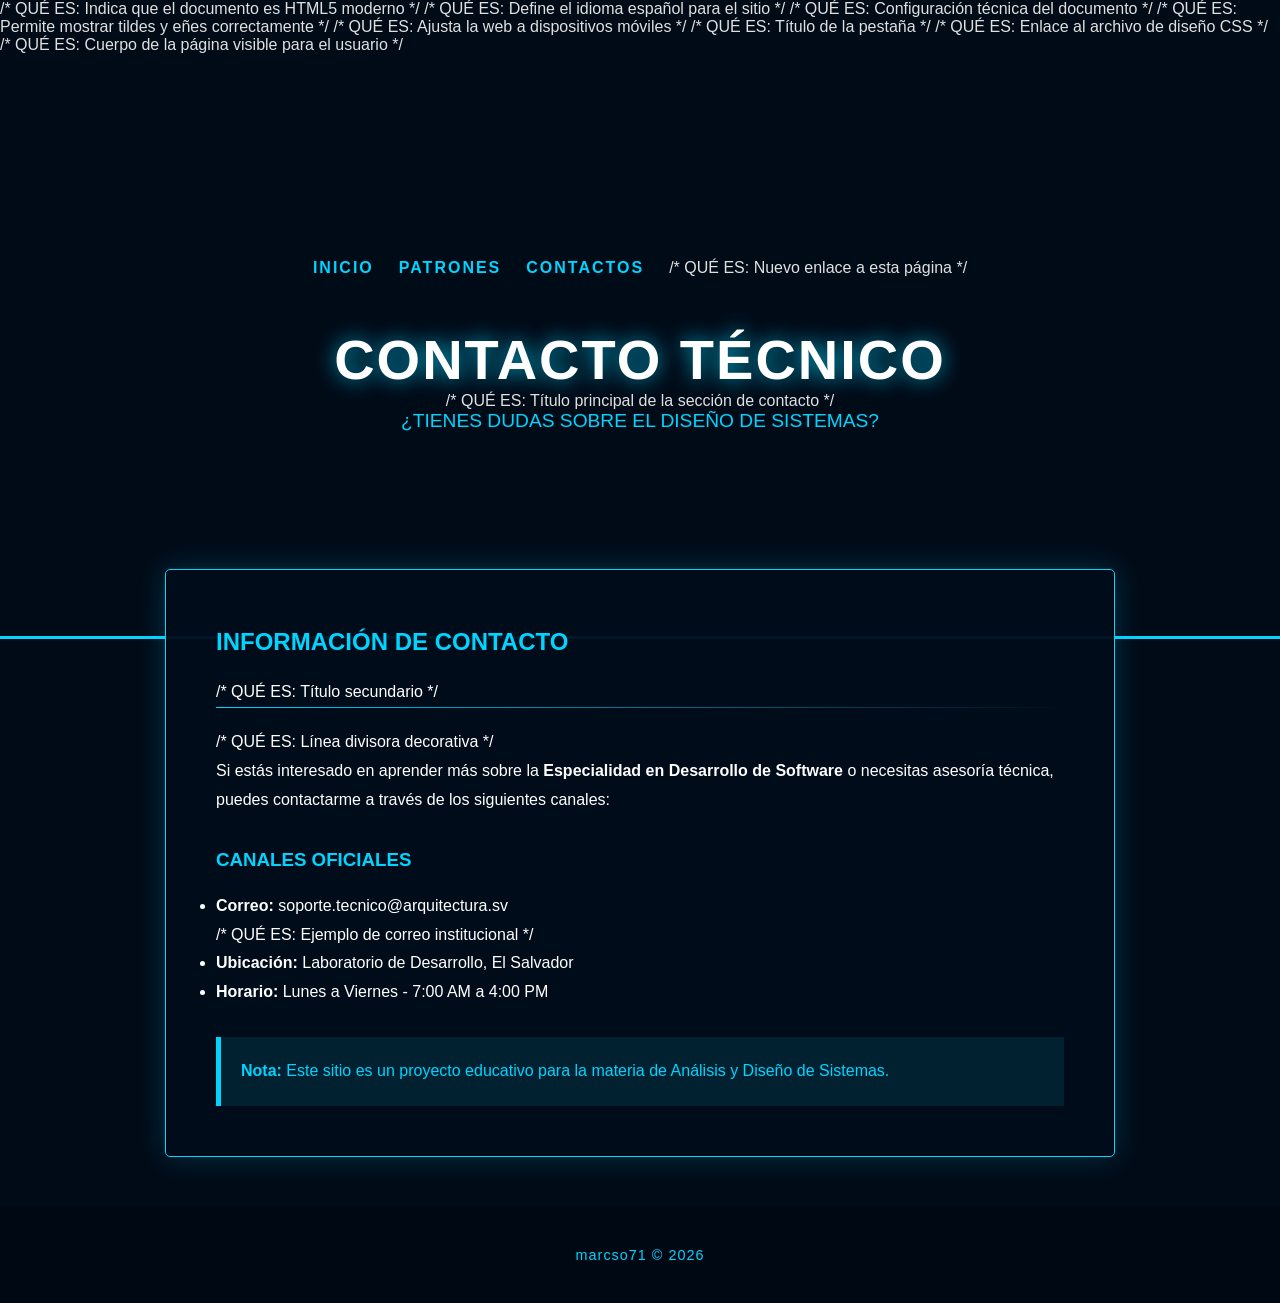
==== index.html @ 779e4b2c "Update index.html" ====
<!DOCTYPE html> /* QUÉ ES: Indica que el documento es HTML5 moderno */
<html lang="es"> /* QUÉ ES: Define el idioma español para el sitio */
<head>
    /* QUÉ ES: Configuración técnica del documento */
    <meta charset="UTF-8"> /* QUÉ ES: Permite mostrar tildes y eñes correctamente */
    <meta name="viewport" content="width=device-width, initial-scale=1.0"> /* QUÉ ES: Ajusta la web a dispositivos móviles */
    <title>Arquitectura de Software - Contactos</title> /* QUÉ ES: Título de la pestaña */
    
    <link rel="stylesheet" href="style.css"> /* QUÉ ES: Enlace al archivo de diseño CSS */
</head>
<body> 
    /* QUÉ ES: Cuerpo de la página visible para el usuario */

    <header id="mi-encabezado"> 
        <nav> 
            <ul> 
                <li><a href="index.html">Inicio</a></li>
                <li><a href="patrones.html">Patrones</a></li>
                <li><a href="contactos.html">Contactos</a></li> /* QUÉ ES: Nuevo enlace a esta página */
            </ul>
        </nav>
        <h1>CONTACTO TÉCNICO</h1> /* QUÉ ES: Título principal de la sección de contacto */
        <p>¿Tienes dudas sobre el diseño de sistemas?</p>
    </header>

    <main> 
        <section class="contenido"> 
            <h2>Información de Contacto</h2> /* QUÉ ES: Título secundario */
            <hr> /* QUÉ ES: Línea divisora decorativa */
            <br>
            
            <p>Si estás interesado en aprender más sobre la <strong>Especialidad en Desarrollo de Software</strong> o necesitas asesoría técnica, puedes contactarme a través de los siguientes canales:</p>

            <br>
            <h3>Canales Oficiales</h3>
            <ul> 
                <li><strong>Correo:</strong> soporte.tecnico@arquitectura.sv</li> /* QUÉ ES: Ejemplo de correo institucional */
                <li><strong>Ubicación:</strong> Laboratorio de Desarrollo, El Salvador</li>
                <li><strong>Horario:</strong> Lunes a Viernes - 7:00 AM a 4:00 PM</li>
            </ul>

            <p style="background-color: rgba(0, 212, 255, 0.1); padding: 20px; border-left: 5px solid #00d4ff; margin-top: 30px; color: #00d4ff;">
                <strong>Nota:</strong> Este sitio es un proyecto educativo para la materia de Análisis y Diseño de Sistemas.
            </p>
        </section>
    </main>

    <footer class="footer"> 
        <p>marcso71 © 2026 </p>
    </footer>
    <script src="script.js"></script> 
</body> 
</html>
---- style.css ----
/* Selector Universal: Define el comportamiento base de todos los elementos */
* {
    margin: 0;
    padding: 0;
    box-sizing: border-box;
    font-family: 'Segoe UI', Roboto, Helvetica, Arial, sans-serif;
}

/* BODY: El fondo oscuro de toda la página */
body {
    background-color: #000b18;
    color: #e0e0e0;
}

/* HEADER: Aquí es donde ponemos la imagen de fondo tecnológica */
#mi-encabezado {
    /* La URL es la de Vidasoft que me pasaste. El linear-gradient es para que el texto se lea mejor */
    background-image: linear-gradient(rgba(0, 11, 24, 0.7), rgba(0, 11, 24, 0.8)), 
                      url('https://vidasoft.es/wp-content/uploads/2023/12/arquitectura-del-software.png');
    background-size: cover;
    background-position: center;
    background-attachment: fixed; /* Esto hace que la imagen se quede quieta al bajar */
    height: 65vh;
    display: flex;
    flex-direction: column;
    justify-content: center;
    align-items: center;
    text-align: center;
    border-bottom: 3px solid #00d4ff;
}

nav ul {
    list-style: none;
    display: flex;
    gap: 25px; /* QUÉ ES: Ajusta el espacio entre los botones */
    margin-bottom: 50px;
}

/* A: Estilo de los enlaces del menú */
nav a {
    color: #00d4ff;
    text-decoration: none;
    font-weight: bold;
    text-transform: uppercase;
    letter-spacing: 2px;
    transition: 0.3s;
}

/* HOVER: Efecto neón cuando pasas el mouse por el menú */
nav a:hover {
    color: #ffffff;
    text-shadow: 0 0 10px #00d4ff;
}

/* H1: El título principal con sombra neón */
h1 {
    font-size: 3.5rem; /* Ajustado para que quepa bien el texto largo */
    color: #ffffff;
    text-shadow: 0 0 20px rgba(0, 212, 255, 0.8);
    letter-spacing: 2px;
    text-transform: uppercase;
}

/* P: El eslogan debajo del título */
#mi-encabezado p {
    font-size: 1.2rem;
    color: #00d4ff;
    font-weight: 300;
    text-transform: uppercase;
}

/* .CONTENIDO: El cuadro donde va la información principal */
.contenido {
    background-color: rgba(2, 12, 27, 0.95);
    color: #ffffff;
    width: 85%;
    max-width: 950px;
    margin: -70px auto 50px;
    padding: 50px;
    border-radius: 5px;
    border: 1px solid #00d4ff;
    box-shadow: 0 0 30px rgba(0, 212, 255, 0.2);
    line-height: 1.8;
}

/* H2, H3: Títulos dentro del contenido */
h2, h3 {
    color: #00d4ff;
    margin-bottom: 15px;
    text-transform: uppercase;
}

/* HR: La línea decorativa degradada */
hr {
    border: 0;
    height: 1px;
    background: linear-gradient(to right, #00d4ff, transparent);
    margin-bottom: 20px;
}

/* FOOTER: Pie de página */
.footer {
    text-align: center;
    padding: 40px;
    background-color: #000814;
    color: #00d4ff;
    font-size: 0.9rem;
    letter-spacing: 1px;
}
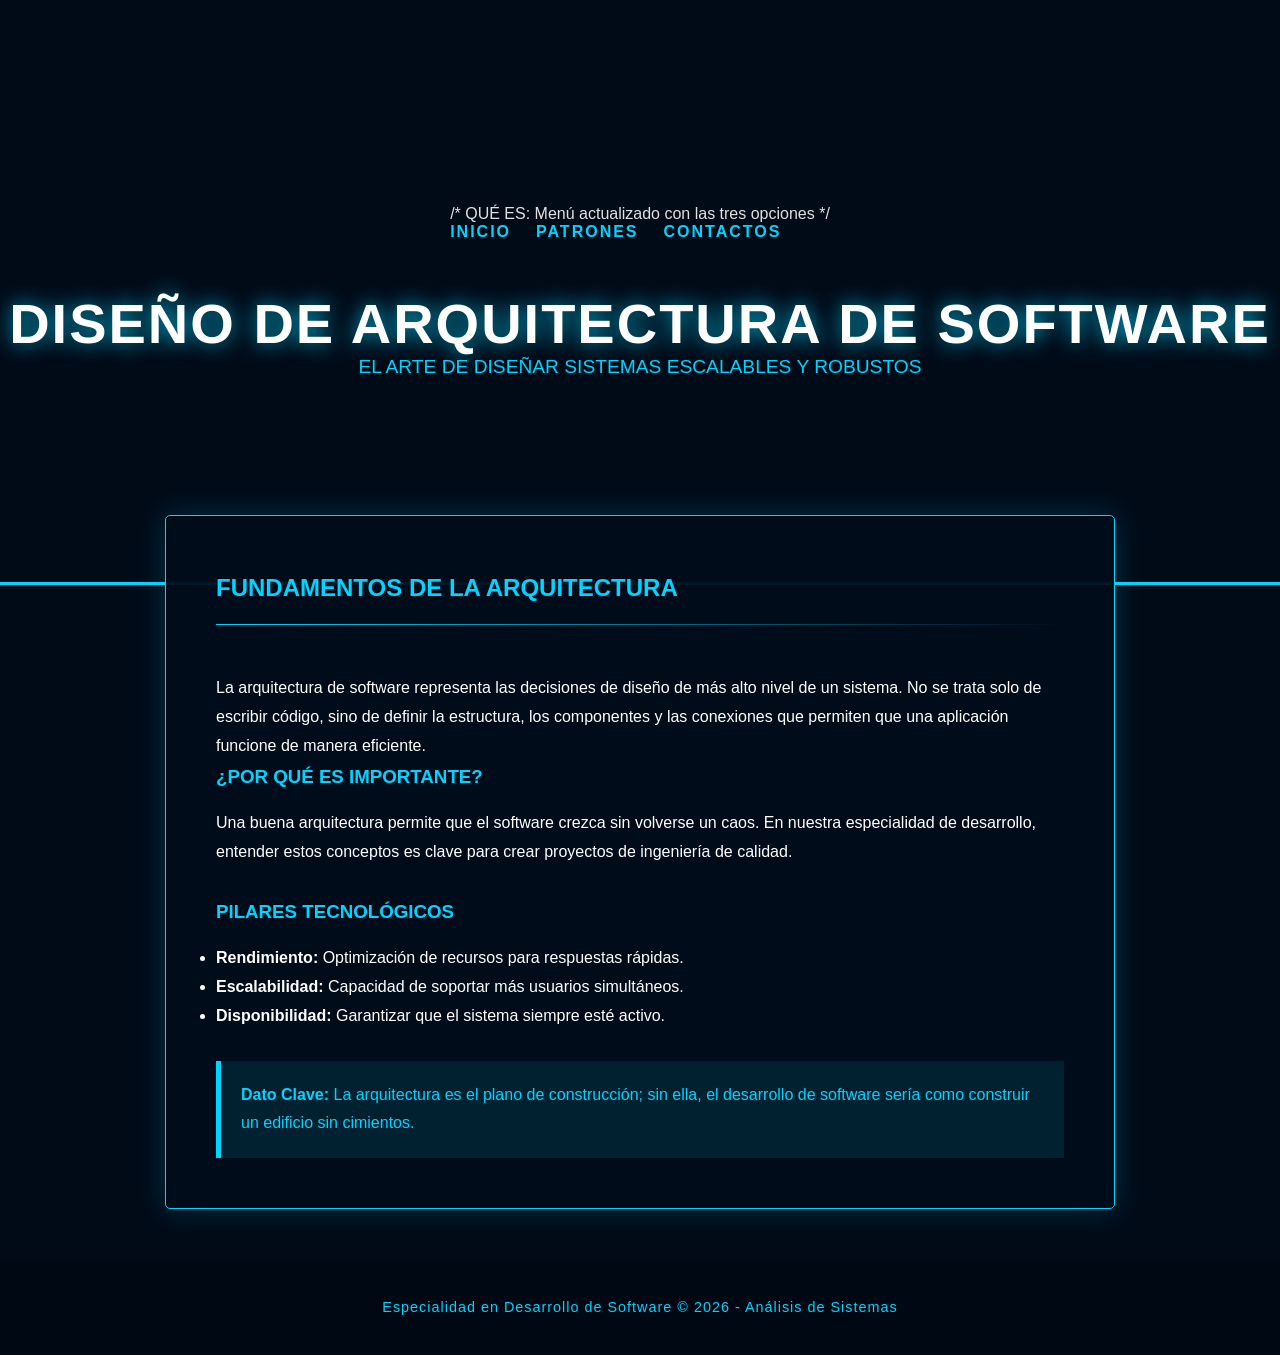
==== commit b6a41ce2: "Add files via upload" ====
--- a/index.html
+++ b/index.html
@@ -1,53 +1,58 @@
-<!DOCTYPE html> /* QUÉ ES: Indica que el documento es HTML5 moderno */
-<html lang="es"> /* QUÉ ES: Define el idioma español para el sitio */
+<!DOCTYPE html>
+<html lang="es">
 <head>
-    /* QUÉ ES: Configuración técnica del documento */
-    <meta charset="UTF-8"> /* QUÉ ES: Permite mostrar tildes y eñes correctamente */
-    <meta name="viewport" content="width=device-width, initial-scale=1.0"> /* QUÉ ES: Ajusta la web a dispositivos móviles */
-    <title>Arquitectura de Software - Contactos</title> /* QUÉ ES: Título de la pestaña */
-    
-    <link rel="stylesheet" href="style.css"> /* QUÉ ES: Enlace al archivo de diseño CSS */
+    <meta charset="UTF-8">
+    <meta name="viewport" content="width=device-width, initial-scale=1.0">
+    <title>Arquitectura de Software - Inicio</title>
+    <link rel="stylesheet" href="style.css">
 </head>
-<body> 
-    /* QUÉ ES: Cuerpo de la página visible para el usuario */
+<body>
 
-    <header id="mi-encabezado"> 
+    <header id="mi-encabezado">
         <nav> 
+            /* QUÉ ES: Menú actualizado con las tres opciones */
             <ul> 
                 <li><a href="index.html">Inicio</a></li>
                 <li><a href="patrones.html">Patrones</a></li>
-                <li><a href="contactos.html">Contactos</a></li> /* QUÉ ES: Nuevo enlace a esta página */
+                <li><a href="contactos.html">Contactos</a></li>
             </ul>
         </nav>
-        <h1>CONTACTO TÉCNICO</h1> /* QUÉ ES: Título principal de la sección de contacto */
-        <p>¿Tienes dudas sobre el diseño de sistemas?</p>
+        <h1>DISEÑO DE ARQUITECTURA DE SOFTWARE</h1>
+        <p>El arte de diseñar sistemas escalables y robustos</p>
     </header>
 
-    <main> 
-        <section class="contenido"> 
-            <h2>Información de Contacto</h2> /* QUÉ ES: Título secundario */
-            <hr> /* QUÉ ES: Línea divisora decorativa */
+    <main>
+        <section class="contenido">
+            <h2>Fundamentos de la Arquitectura</h2>
+            <hr>
             <br>
+            <p>
+                La arquitectura de software representa las decisiones de diseño de más alto nivel de un sistema. No se trata solo de escribir código, sino de definir la estructura, los componentes y las conexiones que permiten que una aplicación funcione de manera eficiente.
+            </p>
             
-            <p>Si estás interesado en aprender más sobre la <strong>Especialidad en Desarrollo de Software</strong> o necesitas asesoría técnica, puedes contactarme a través de los siguientes canales:</p>
+            <h3>¿Por qué es importante?</h3>
+            <p>
+                Una buena arquitectura permite que el software crezca sin volverse un caos. En nuestra especialidad de desarrollo, entender estos conceptos es clave para crear proyectos de ingeniería de calidad.
+            </p>
 
             <br>
-            <h3>Canales Oficiales</h3>
-            <ul> 
-                <li><strong>Correo:</strong> soporte.tecnico@arquitectura.sv</li> /* QUÉ ES: Ejemplo de correo institucional */
-                <li><strong>Ubicación:</strong> Laboratorio de Desarrollo, El Salvador</li>
-                <li><strong>Horario:</strong> Lunes a Viernes - 7:00 AM a 4:00 PM</li>
+            <h3>Pilares Tecnológicos</h3>
+            <ul>
+                <li><strong>Rendimiento:</strong> Optimización de recursos para respuestas rápidas.</li>
+                <li><strong>Escalabilidad:</strong> Capacidad de soportar más usuarios simultáneos.</li>
+                <li><strong>Disponibilidad:</strong> Garantizar que el sistema siempre esté activo.</li>
             </ul>
 
             <p style="background-color: rgba(0, 212, 255, 0.1); padding: 20px; border-left: 5px solid #00d4ff; margin-top: 30px; color: #00d4ff;">
-                <strong>Nota:</strong> Este sitio es un proyecto educativo para la materia de Análisis y Diseño de Sistemas.
+                <strong>Dato Clave:</strong> La arquitectura es el plano de construcción; sin ella, el desarrollo de software sería como construir un edificio sin cimientos.
             </p>
         </section>
     </main>
 
-    <footer class="footer"> 
-        <p>marcso71 © 2026 </p>
+    <footer class="footer">
+        <p>Especialidad en Desarrollo de Software © 2026 - Análisis de Sistemas</p>
     </footer>
-    <script src="script.js"></script> 
-</body> 
-</html> 
+
+    <script src="script.js"></script>
+</body>
+</html>
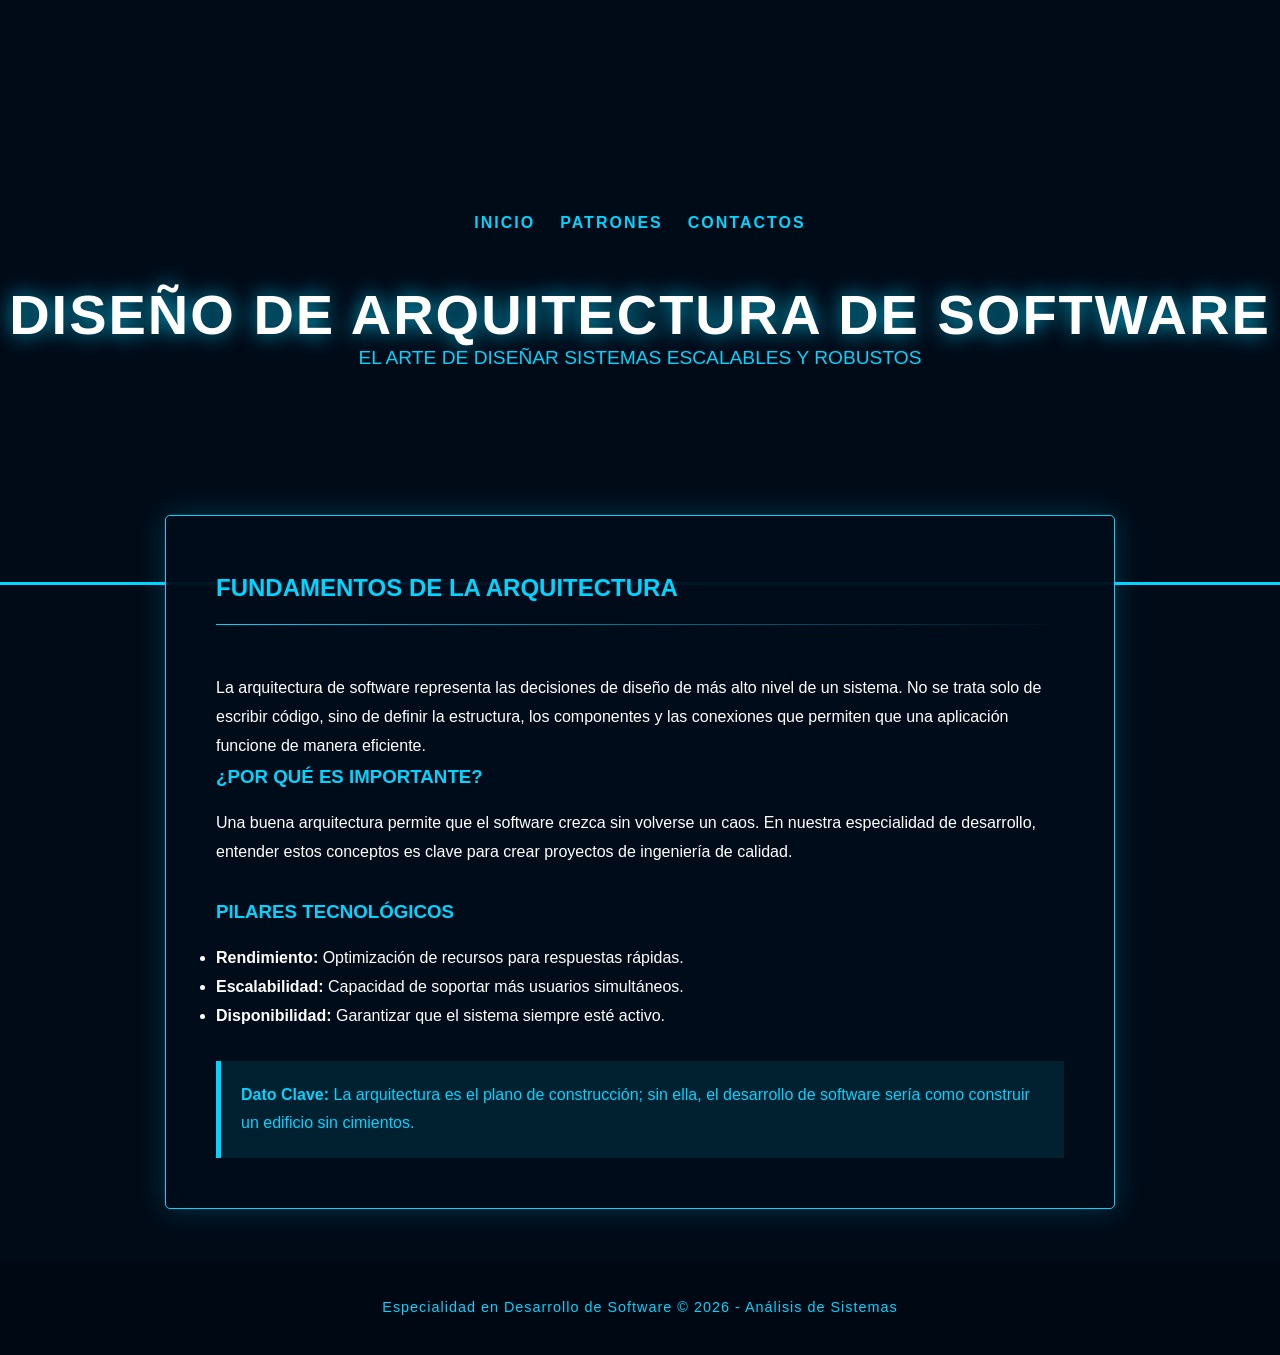
==== commit 0fd0dba2: "Add files via upload" ====
--- a/index.html
+++ b/index.html
@@ -9,13 +9,13 @@
 <body>
 
     <header id="mi-encabezado">
-        <nav> 
-            /* QUÉ ES: Menú actualizado con las tres opciones */
-            <ul> 
-                <li><a href="index.html">Inicio</a></li>
-                <li><a href="patrones.html">Patrones</a></li>
-                <li><a href="contactos.html">Contactos</a></li>
-            </ul>
+       <nav>
+    <ul>
+        <li><a href="index.html">Inicio</a></li>
+        <li><a href="patrones.html">Patrones</a></li>
+        <li><a href="contactos.html">Contactos</a></li> 
+    </ul>
+</nav>
         </nav>
         <h1>DISEÑO DE ARQUITECTURA DE SOFTWARE</h1>
         <p>El arte de diseñar sistemas escalables y robustos</p>
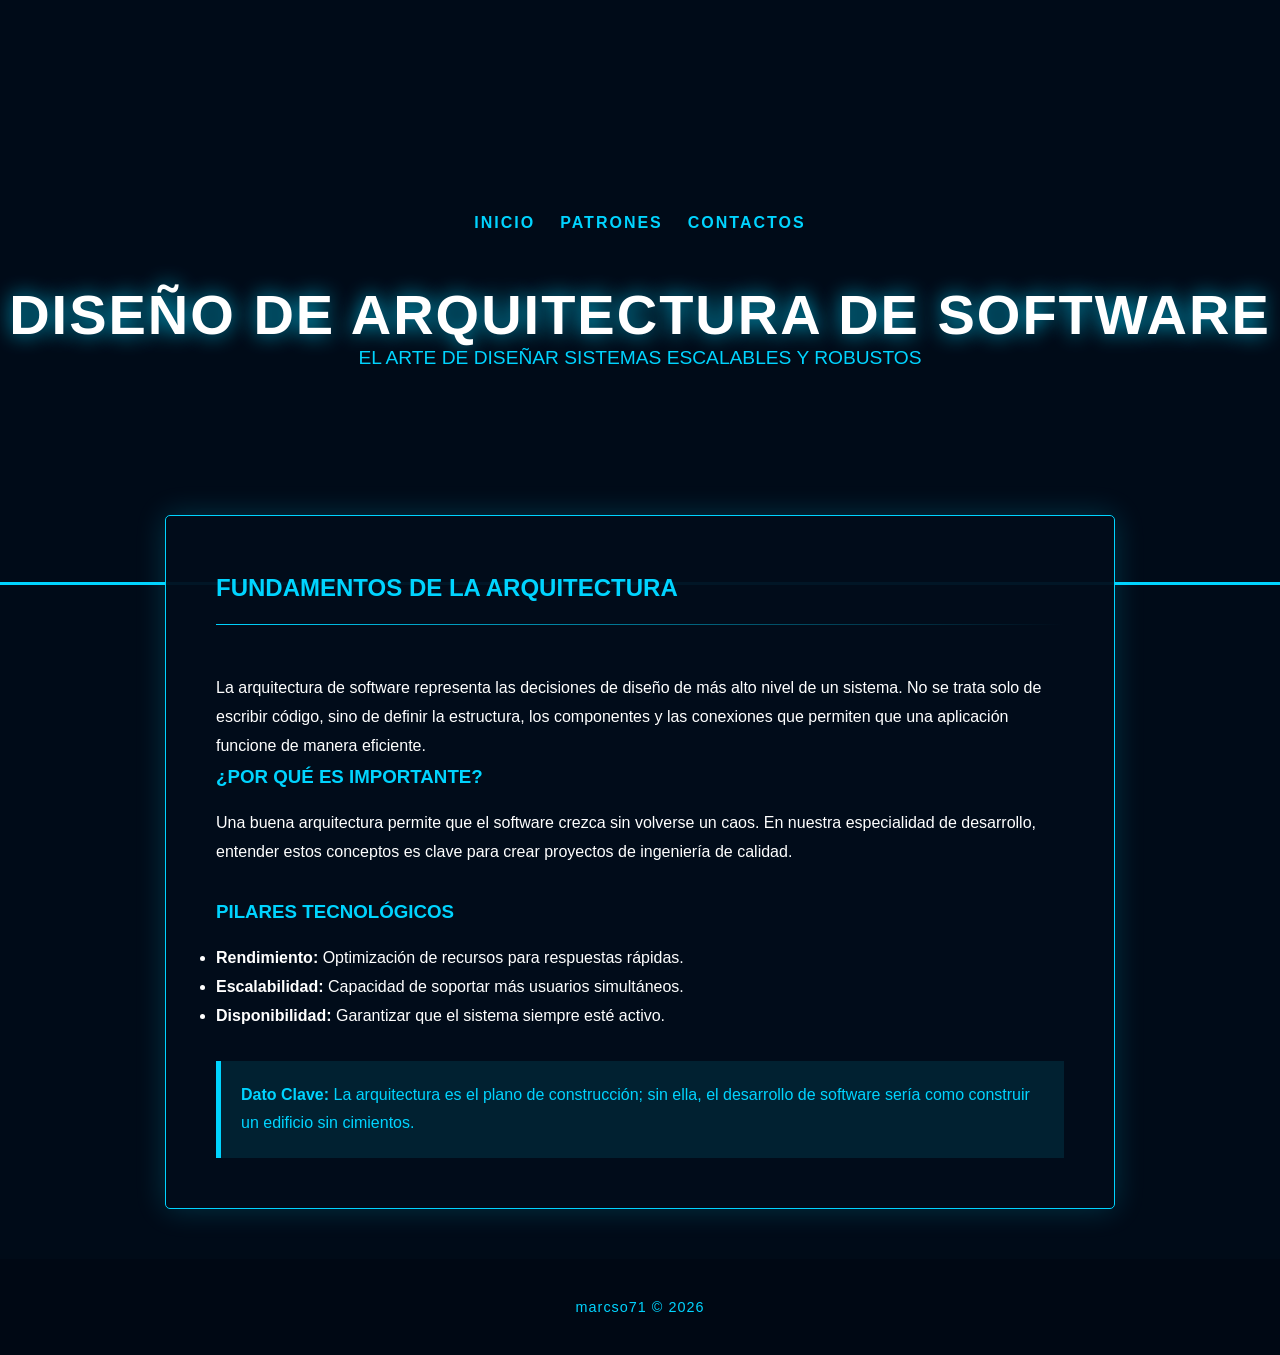
==== commit 7fbbf39d: "Add files via upload" ====
--- a/index.html
+++ b/index.html
@@ -50,7 +50,7 @@
     </main>
 
     <footer class="footer">
-        <p>Especialidad en Desarrollo de Software © 2026 - Análisis de Sistemas</p>
+        <p>marcso71 © 2026 </p>
     </footer>
 
     <script src="script.js"></script>
--- a/style.css
+++ b/style.css
@@ -1,4 +1,3 @@
-/* Selector Universal: Define el comportamiento base de todos los elementos */
 * {
     margin: 0;
     padding: 0;
@@ -12,9 +11,8 @@
     color: #e0e0e0;
 }
 
-/* HEADER: Aquí es donde ponemos la imagen de fondo tecnológica */
 #mi-encabezado {
-    /* La URL es la de Vidasoft que me pasaste. El linear-gradient es para que el texto se lea mejor */
+
     background-image: linear-gradient(rgba(0, 11, 24, 0.7), rgba(0, 11, 24, 0.8)), 
                       url('https://vidasoft.es/wp-content/uploads/2023/12/arquitectura-del-software.png');
     background-size: cover;
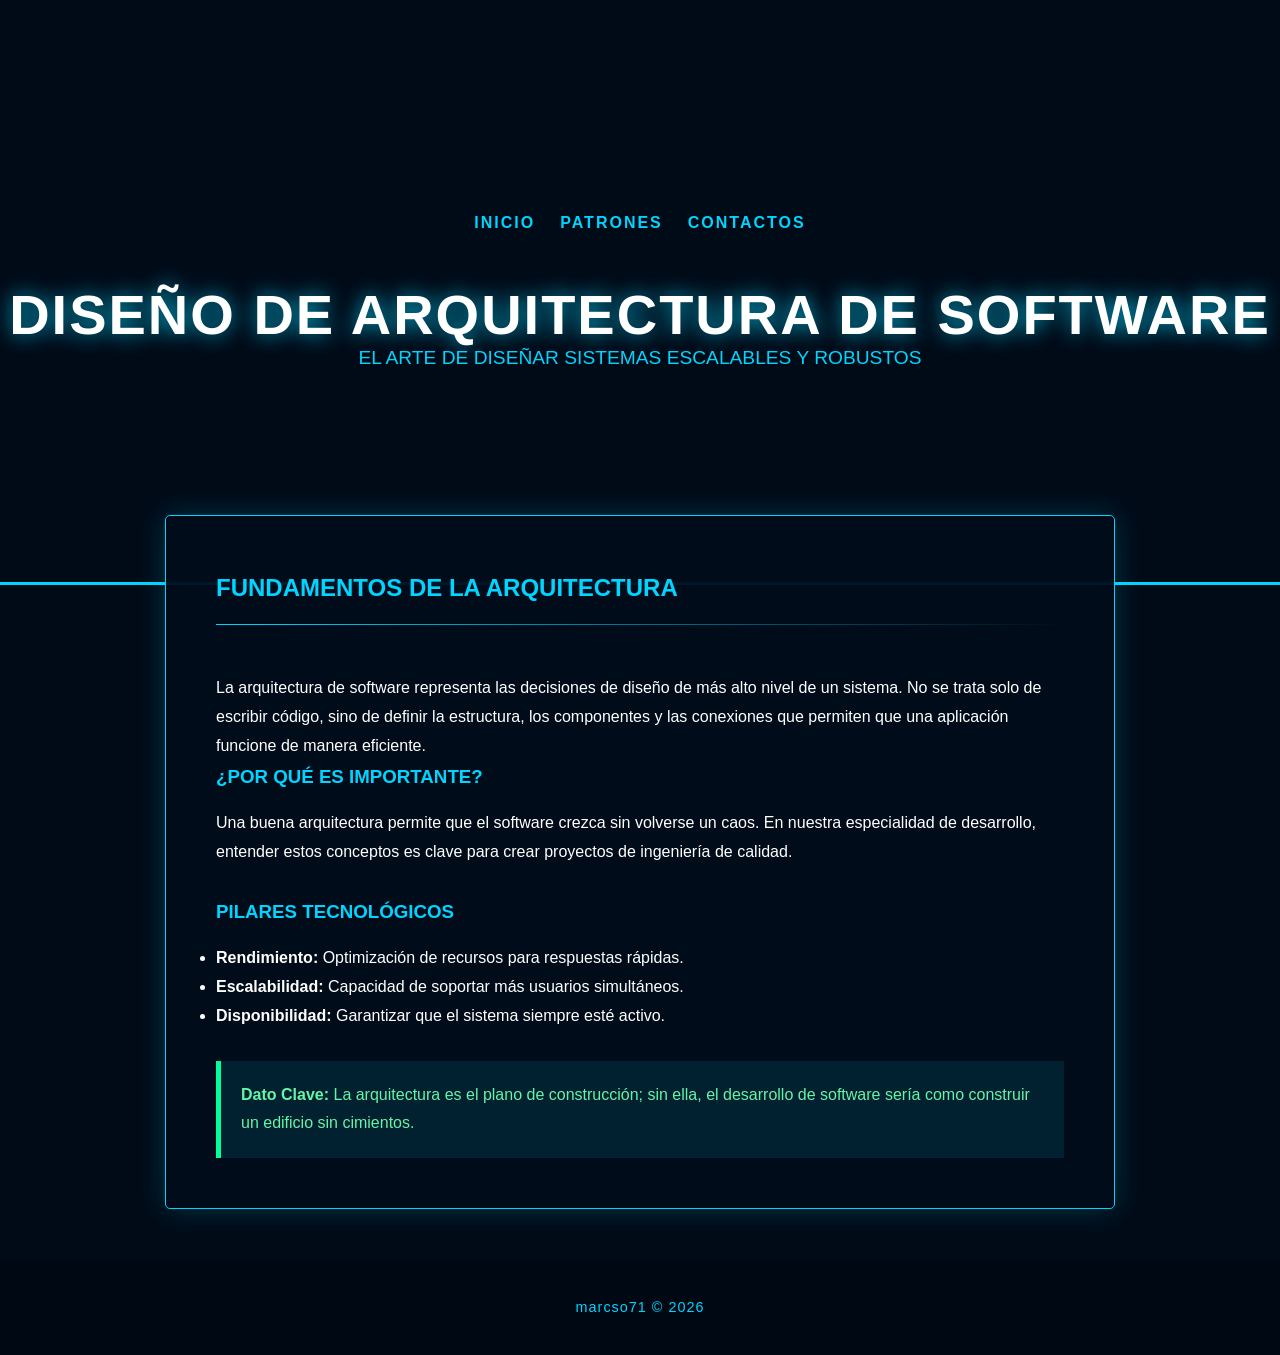
==== commit d2b52dc0: "Add files via upload" ====
--- a/index.html
+++ b/index.html
@@ -43,7 +43,7 @@
                 <li><strong>Disponibilidad:</strong> Garantizar que el sistema siempre esté activo.</li>
             </ul>
 
-            <p style="background-color: rgba(0, 212, 255, 0.1); padding: 20px; border-left: 5px solid #00d4ff; margin-top: 30px; color: #00d4ff;">
+            <p style="background-color: rgba(0, 212, 255, 0.1); padding: 20px; border-left: 5px solid #00ff9d; margin-top: 30px; color: #65f5a6;">
                 <strong>Dato Clave:</strong> La arquitectura es el plano de construcción; sin ella, el desarrollo de software sería como construir un edificio sin cimientos.
             </p>
         </section>
